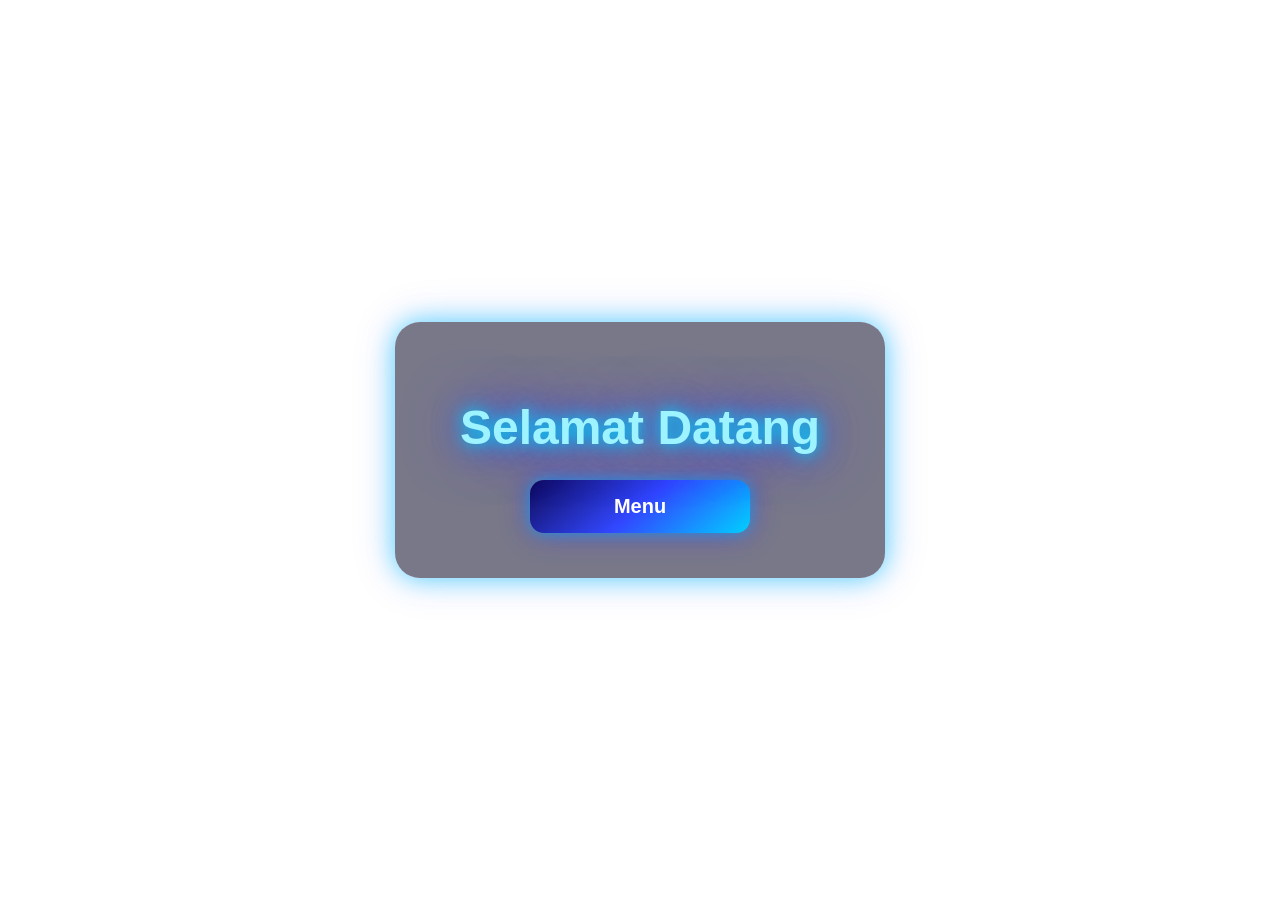
==== index.html @ 82d37423 "Add files via upload" ====
<!DOCTYPE html>
<html lang="id">
<head>
    <meta charset="UTF-8" />
    <meta name="viewport" content="width=device-width, initial-scale=1.0" />
    <title>Halaman Awal – Gelombang</title>

    <style>
        body {
            margin: 0;
            font-family: "Poppins", sans-serif;
            background: url('https://images.unsplash.com/photo-1527443224154-9f381ce0d3d5?auto=format&fit=crop&w=1500&q=80')
                        no-repeat center center/cover;
            height: 100vh;
            display: flex;
            justify-content: center;
            align-items: center;
            backdrop-filter: blur(2px);
        }

        .container {
            text-align: center;
            background: rgba(10, 10, 40, 0.55);
            padding: 45px 65px;
            border-radius: 25px;
            box-shadow: 
                0 0 25px rgba(0, 200, 255, 0.55),
                0 0 40px rgba(0, 100, 255, 0.25);
            animation: fadeIn 1.2s ease;
        }

        h1 {
            font-size: 48px;
            margin-bottom: 10px;
            color: #9df3ff;
            text-shadow: 
                0 0 15px #00e1ff,
                0 0 30px #0066ff,
                0 0 60px #4d2cff;
        }

        .btn {
            display: block;
            margin: 25px auto 0;
            padding: 15px 30px;
            width: 220px;
            border-radius: 14px;
            border: none;
            font-size: 20px;
            cursor: pointer;
            background: linear-gradient(140deg, #0f0b5b, #3247ff, #00d0ff);
            color: white;
            font-weight: 600;
            box-shadow: 
                0 0 15px rgba(0, 180, 255, 0.7),
                0 0 30px rgba(60, 0, 255, 0.4);
            transition: 0.25s;
        }

        .btn:hover {
            transform: scale(1.1);
            box-shadow: 
                0 0 20px #00d0ff,
                0 0 40px #363b6b,
                0 0 60px #6d6676;
        }

        @keyframes fadeIn {
            from { opacity: 0; transform: translateY(15px); }
            to { opacity: 1; transform: translateY(0); }
        }
    </style>
</head>
<body>

    <div class="container">
        <h1>Selamat Datang</h1>
        <button class="btn" onclick="location.href='menu.html'">Menu</button>
    </div>

</body>
</html>
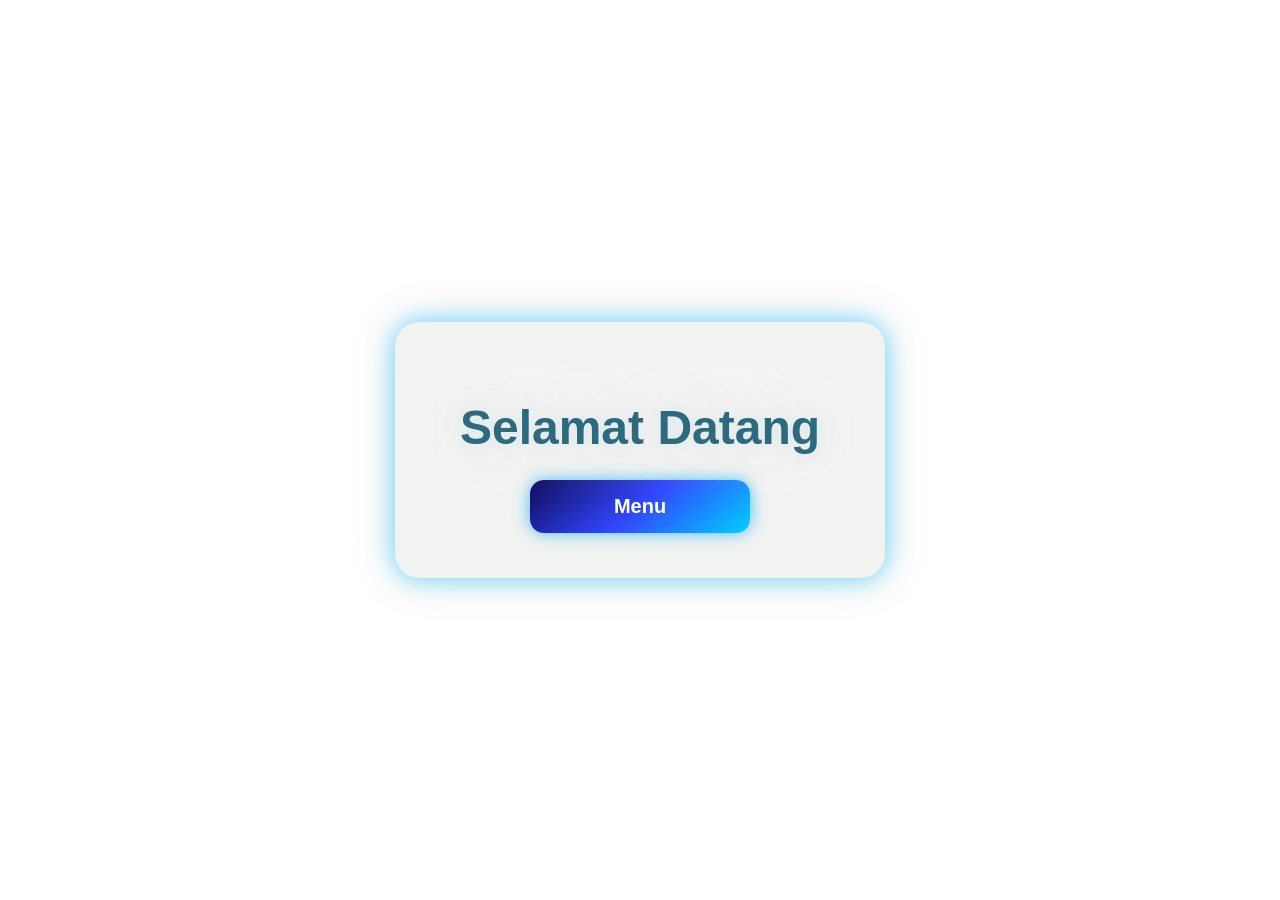
==== commit e661109d: "Add files via upload" ====
--- a/index.html
+++ b/index.html
@@ -20,23 +20,23 @@
 
         .container {
             text-align: center;
-            background: rgba(10, 10, 40, 0.55);
+            background: rgba(229, 234, 230, 0.55);
             padding: 45px 65px;
             border-radius: 25px;
             box-shadow: 
                 0 0 25px rgba(0, 200, 255, 0.55),
-                0 0 40px rgba(0, 100, 255, 0.25);
+                0 0 40px rgba(97, 119, 151, 0.25);
             animation: fadeIn 1.2s ease;
         }
 
         h1 {
             font-size: 48px;
             margin-bottom: 10px;
-            color: #9df3ff;
+            color: #2d6a7e;
             text-shadow: 
-                0 0 15px #00e1ff,
-                0 0 30px #0066ff,
-                0 0 60px #4d2cff;
+                0 0 15px hsl(188, 28%, 90%),
+                0 0 30px #e4e5e5,
+                0 0 60px #dadbdc;
         }
 
         .btn {
@@ -53,7 +53,7 @@
             font-weight: 600;
             box-shadow: 
                 0 0 15px rgba(0, 180, 255, 0.7),
-                0 0 30px rgba(60, 0, 255, 0.4);
+                0 0 30px rgba(215, 215, 217, 0.4);
             transition: 0.25s;
         }
 
